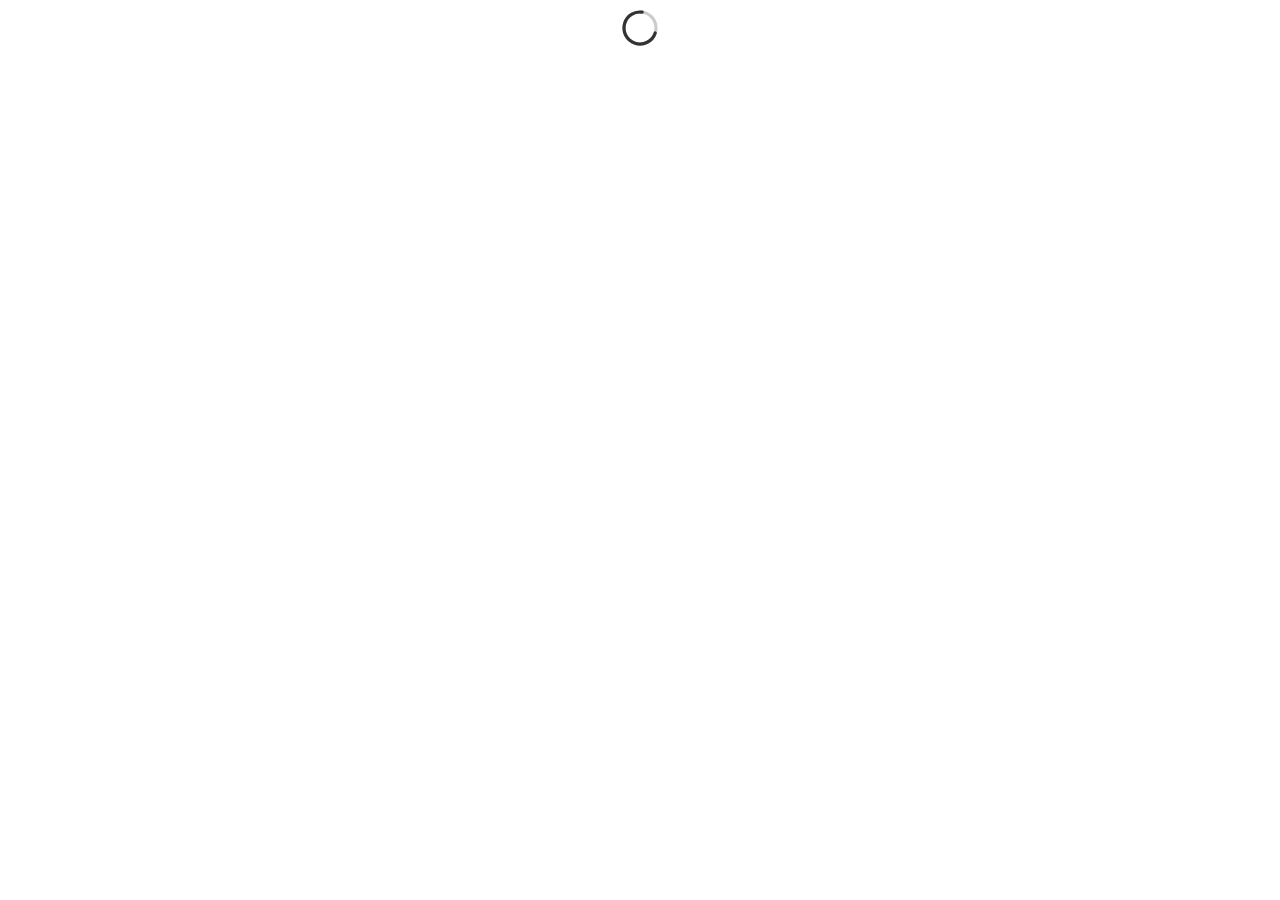
==== webApp/src/webMain/resources/index.html @ 1e8d58ac "Initial Kotlin Multiplatform project (Android, Desktop, Web)" ====
<!DOCTYPE html>
<html lang="en">
<head>
    <meta charset="UTF-8">
    <meta name="viewport" content="width=device-width, initial-scale=1.0">
    <title>Carpathians</title>
    <link type="text/css" rel="stylesheet" href="styles.css">
</head>
<body style="text-align: center; align-content: center">
    <svg xmlns="http://www.w3.org/2000/svg" width="40" height="40" viewBox="0 0 50 50" role="presentation">
        <circle cx="25" cy="25" r="20" stroke="#ccc" stroke-width="4" fill="none"/>
        <circle cx="25" cy="25" r="20" stroke="#333" stroke-width="4" fill="none" stroke-linecap="round"
                stroke-dasharray="90 125">
            <animateTransform attributeName="transform" type="rotate" from="0 25 25" to="360 25 25" dur="1s"
                              repeatCount="indefinite"/>
        </circle>
    </svg>
    <script type="application/javascript" src="webApp.js"></script>
</body>
</html>
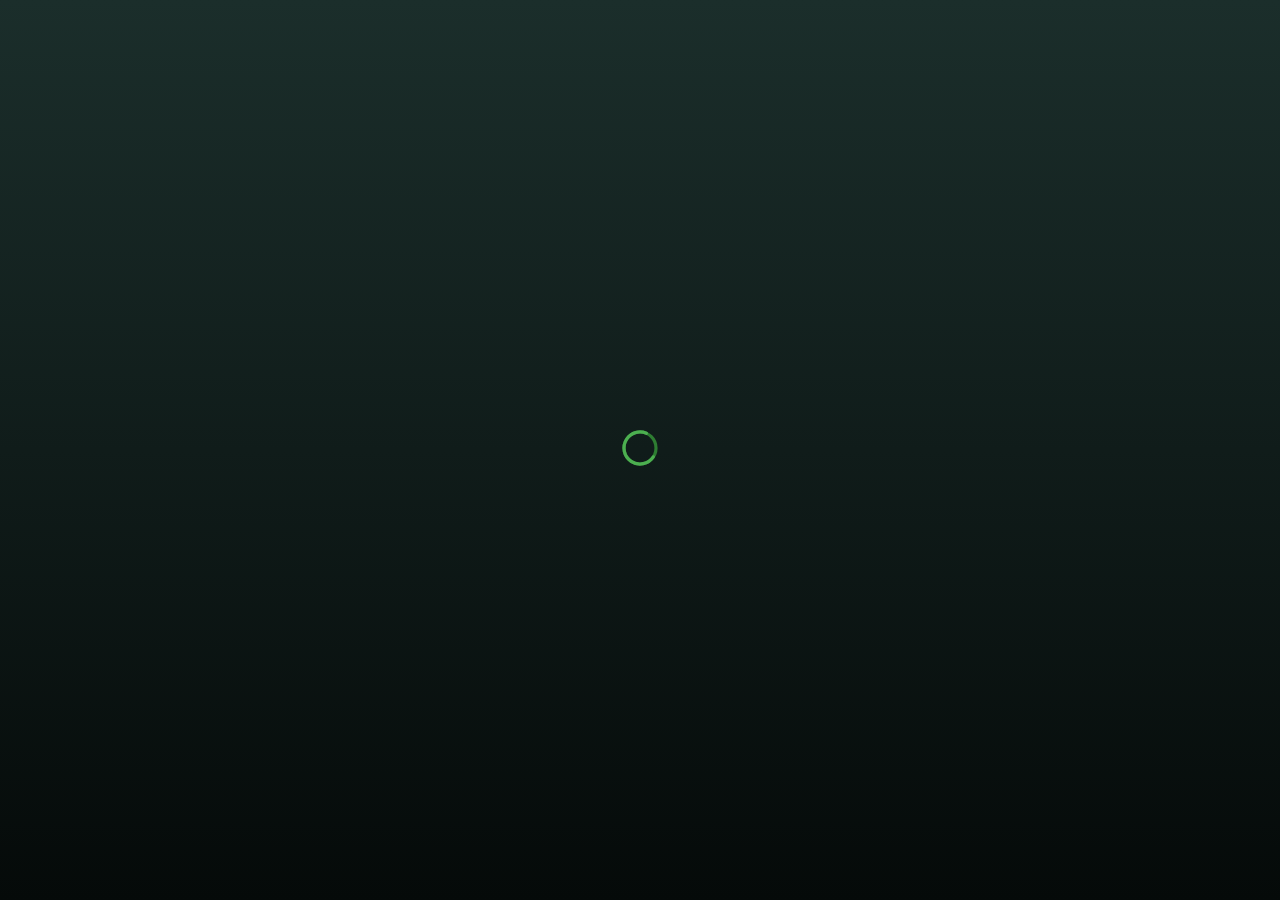
==== commit 78a0164a: "Add onboarding screen with HorizontalPager and home screen - 5 onboarding slides based on the design" ====
--- a/webApp/src/webMain/resources/index.html
+++ b/webApp/src/webMain/resources/index.html
@@ -8,8 +8,8 @@
 </head>
 <body style="text-align: center; align-content: center">
     <svg xmlns="http://www.w3.org/2000/svg" width="40" height="40" viewBox="0 0 50 50" role="presentation">
-        <circle cx="25" cy="25" r="20" stroke="#ccc" stroke-width="4" fill="none"/>
-        <circle cx="25" cy="25" r="20" stroke="#333" stroke-width="4" fill="none" stroke-linecap="round"
+        <circle cx="25" cy="25" r="20" stroke="#2e7d32" stroke-width="4" fill="none"/>
+        <circle cx="25" cy="25" r="20" stroke="#4CAF50" stroke-width="4" fill="none" stroke-linecap="round"
                 stroke-dasharray="90 125">
             <animateTransform attributeName="transform" type="rotate" from="0 25 25" to="360 25 25" dur="1s"
                               repeatCount="indefinite"/>
--- a/webApp/src/webMain/resources/styles.css
+++ b/webApp/src/webMain/resources/styles.css
@@ -0,0 +1,8 @@
+html, body {
+    width: 100%;
+    height: 100%;
+    margin: 0;
+    padding: 0;
+    overflow: hidden;
+    background: linear-gradient(to bottom, #1B2E2B 0%, #050a09 100%);
+}
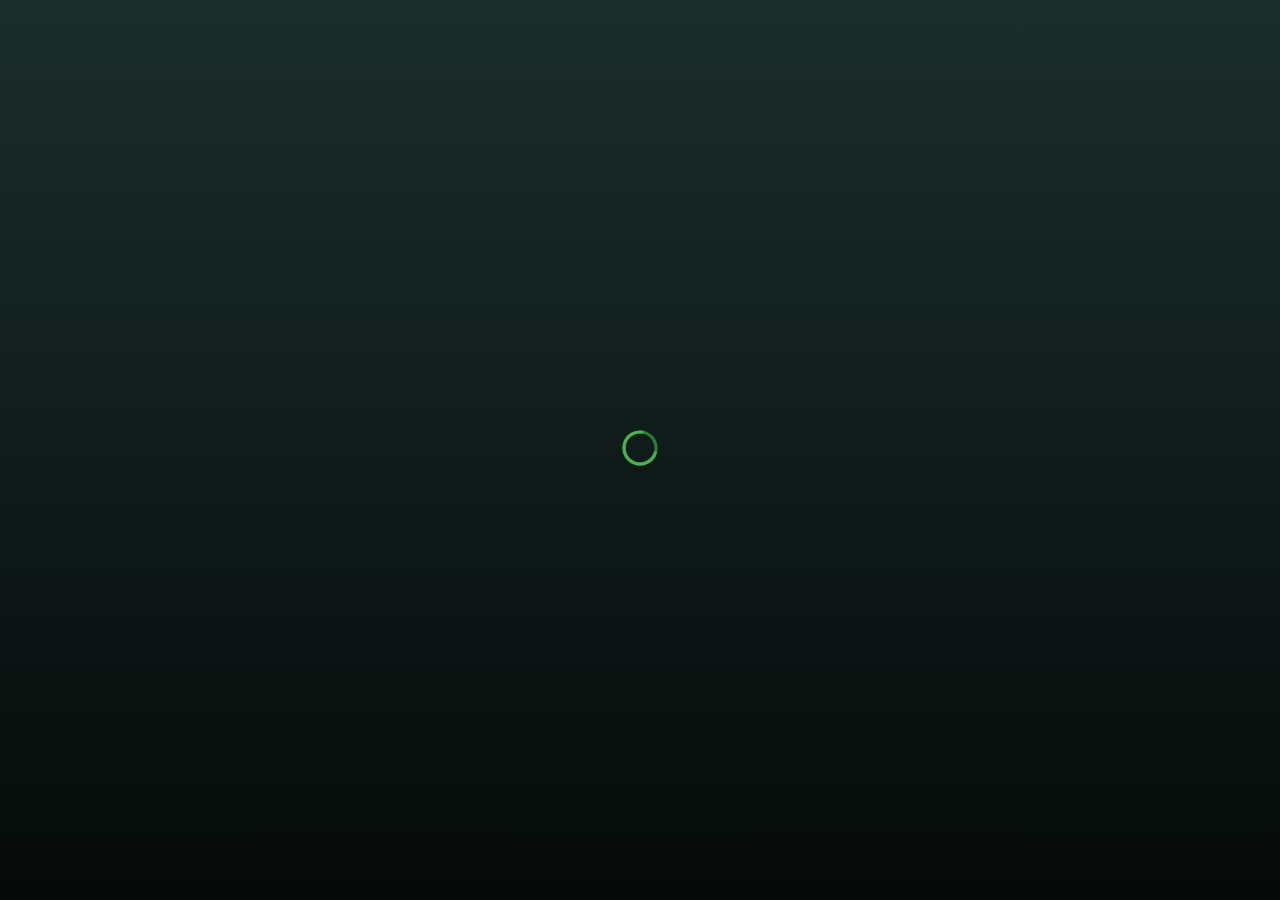
==== commit 37e013a8: "Localize the app to Ukrainian and English - Compose resources: values (English, default) and values-" ====
--- a/webApp/src/webMain/resources/index.html
+++ b/webApp/src/webMain/resources/index.html
@@ -1,5 +1,5 @@
 <!DOCTYPE html>
-<html lang="en">
+<html lang="uk">
 <head>
     <meta charset="UTF-8">
     <meta name="viewport" content="width=device-width, initial-scale=1.0">
@@ -15,6 +15,21 @@
                               repeatCount="indefinite"/>
         </circle>
     </svg>
+    <script>
+        // Дозволяє змінювати мову додатка без зміни мови браузера:
+        // Kotlin-код записує обрану мову у window.__customLocale.
+        var currentLanguagesImplementation = Object.getOwnPropertyDescriptor(Navigator.prototype, "languages");
+        var newLanguagesImplementation = Object.assign({}, currentLanguagesImplementation, {
+            get: function () {
+                if (window.__customLocale) {
+                    return [window.__customLocale];
+                } else {
+                    return currentLanguagesImplementation.get.apply(this);
+                }
+            }
+        });
+        Object.defineProperty(Navigator.prototype, "languages", newLanguagesImplementation);
+    </script>
     <script type="application/javascript" src="webApp.js"></script>
 </body>
 </html>
